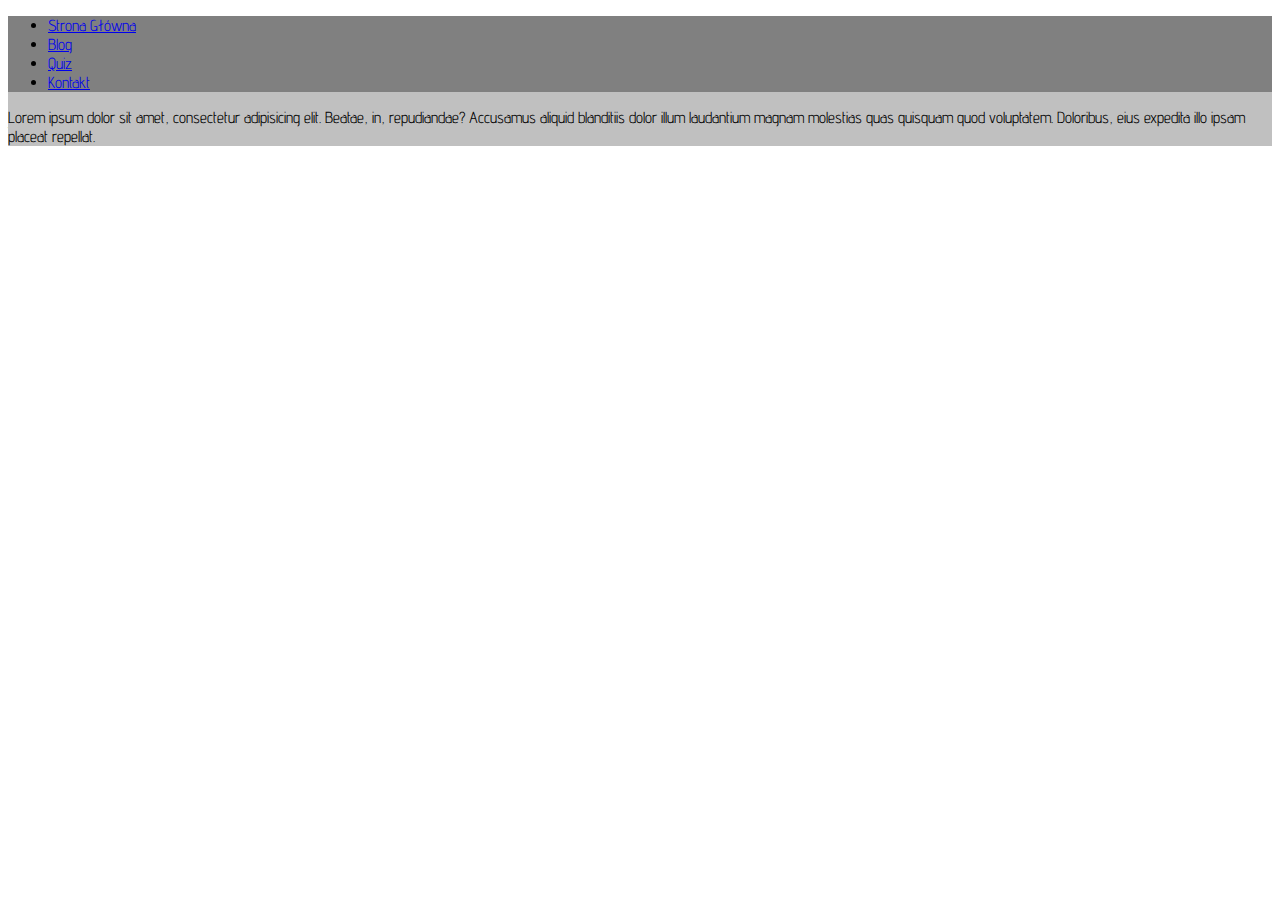
==== index.html @ 013e631e "lab3" ====
<!DOCTYPE html>
<html lang="en">
<head>
    <meta charset="UTF-8">
    <title>JustynaSiedlatz</title>
    <link rel="stylesheet" type="text/css" href="style.css"/>
    <link rel="stylesheet" href="https://stackpath.bootstrapcdn.com/bootstrap/4.1.3/css/bootstrap.min.css"
          integrity="sha384-MCw98/SFnGE8fJT3GXwEOngsV7Zt27NXFoaoApmYm81iuXoPkFOJwJ8ERdknLPMO" crossorigin="anonymous"/>
    <link rel="stylesheet" href="https://maxcdn.bootstrapcdn.com/font-awesome/4.6.0/css/font-awesome.min.css">
    <link href='http://fonts.googleapis.com/css?family=Advent+Pro&subset=latin,latin-ext' rel='stylesheet'
          type='text/css'>
</head>
<body>
<section id="container">

    <!--<div class="wrapper">-->

    <!--<header src="header.html" class="main-header"></header>-->
    <!--<aside include="sidebar" class="main-sidebar"></aside>-->
    <header>
        <ul class="nav nav-tabs" id="myTab" role="tablist">
            <li class="nav-item">
                <a class="nav-link active" id="home-tab" data-toggle="tab" href="index.html" role="tab"
                   aria-controls="home" aria-selected="true">Strona Główna</a>
            </li>
            <li class="nav-item">
                <a class="nav-link" id="blog-tab" data-toggle="tab" href="blog.html" role="tab" aria-controls="profile"
                   aria-selected="true">Blog</a>
            </li>
            <li class="nav-item">
                <a class="nav-link" id="quiz-tab" data-toggle="tab" href="quiz.html" role="tab" aria-controls="home"
                   aria-selected="true">Quiz</a>
            </li>
            <li class="nav-item">
                <a class="nav-link" id="contact-tab" data-toggle="tab" href="kontakt.html" role="tab"
                   aria-selected="true">Kontakt</a>
            </li>
        </ul>
        <!--<div class="tab-content" id="myTabContent">-->
        <!--<div class="tab-pane fade show active" id="home" role="tabpanel" aria-labelledby="home-tab">...</div>-->
        <!--<div class="tab-pane fade" id="profile" role="tabpanel" aria-labelledby="profile-tab">...</div>-->
        <!--<div class="tab-pane fade" id="contact" role="tabpanel" aria-labelledby="contact-tab">...</div>-->
        <!--</div>-->
    </header>


    <section id="main-content">

        <section class="wrapper">
            <!--<h1>2018-10-05</h1>-->
            <p>Lorem ipsum dolor sit amet, consectetur adipisicing elit. Beatae, in, repudiandae? Accusamus aliquid
                blanditiis dolor illum laudantium magnam molestias quas quisquam quod voluptatem. Doloribus, eius
                expedita illo ipsam placeat repellat.</p>

        </section>
    </section>

    <footer include="footer" class="main-footer"></footer>

    <!--</div>-->
</section>

</body>
</html>
---- style.css ----
header{
    background: grey;
    color: black;
    font-family: 'Advent Pro', sans-serif;
}

section{
    background: silver;
    font-family: 'Advent Pro', sans-serif;
}

body{
    font-family: 'Advent Pro', sans-serif;
}

.contact-form{

    padding-right: 60%;
    padding-left: 10%;
    border-width: 5px;
    border-right-style:solid;
}

.age{
    padding-right: 75%;
}
.button{
    padding-top: 30px;}
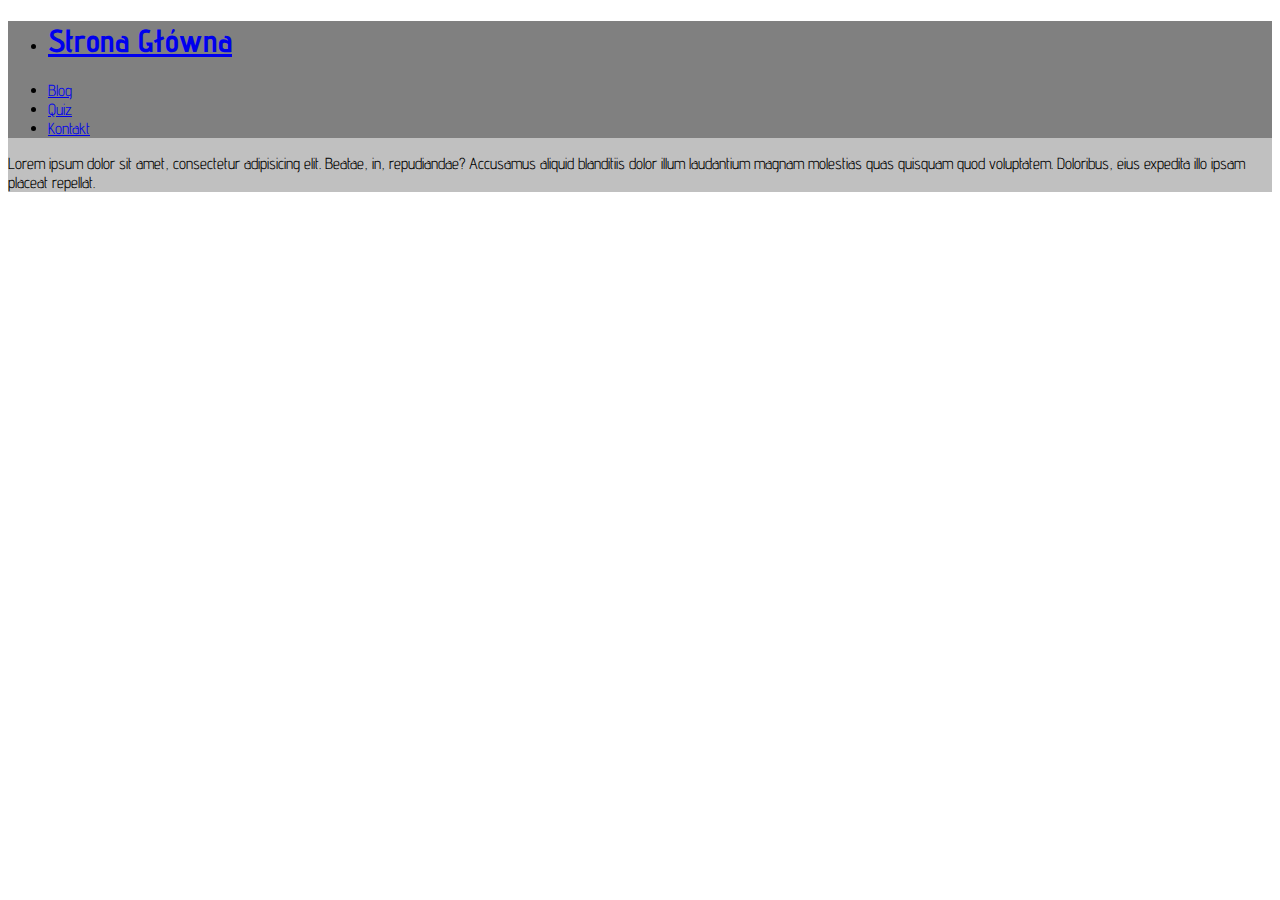
==== commit 1c607151: "lab33" ====
--- a/index.html
+++ b/index.html
@@ -21,7 +21,7 @@
         <ul class="nav nav-tabs" id="myTab" role="tablist">
             <li class="nav-item">
                 <a class="nav-link active" id="home-tab" data-toggle="tab" href="index.html" role="tab"
-                   aria-controls="home" aria-selected="true">Strona Główna</a>
+                   aria-controls="home" aria-selected="true"><h1>Strona Główna</h1></a>
             </li>
             <li class="nav-item">
                 <a class="nav-link" id="blog-tab" data-toggle="tab" href="blog.html" role="tab" aria-controls="profile"
@@ -47,7 +47,6 @@
     <section id="main-content">
 
         <section class="wrapper">
-            <!--<h1>2018-10-05</h1>-->
             <p>Lorem ipsum dolor sit amet, consectetur adipisicing elit. Beatae, in, repudiandae? Accusamus aliquid
                 blanditiis dolor illum laudantium magnam molestias quas quisquam quod voluptatem. Doloribus, eius
                 expedita illo ipsam placeat repellat.</p>
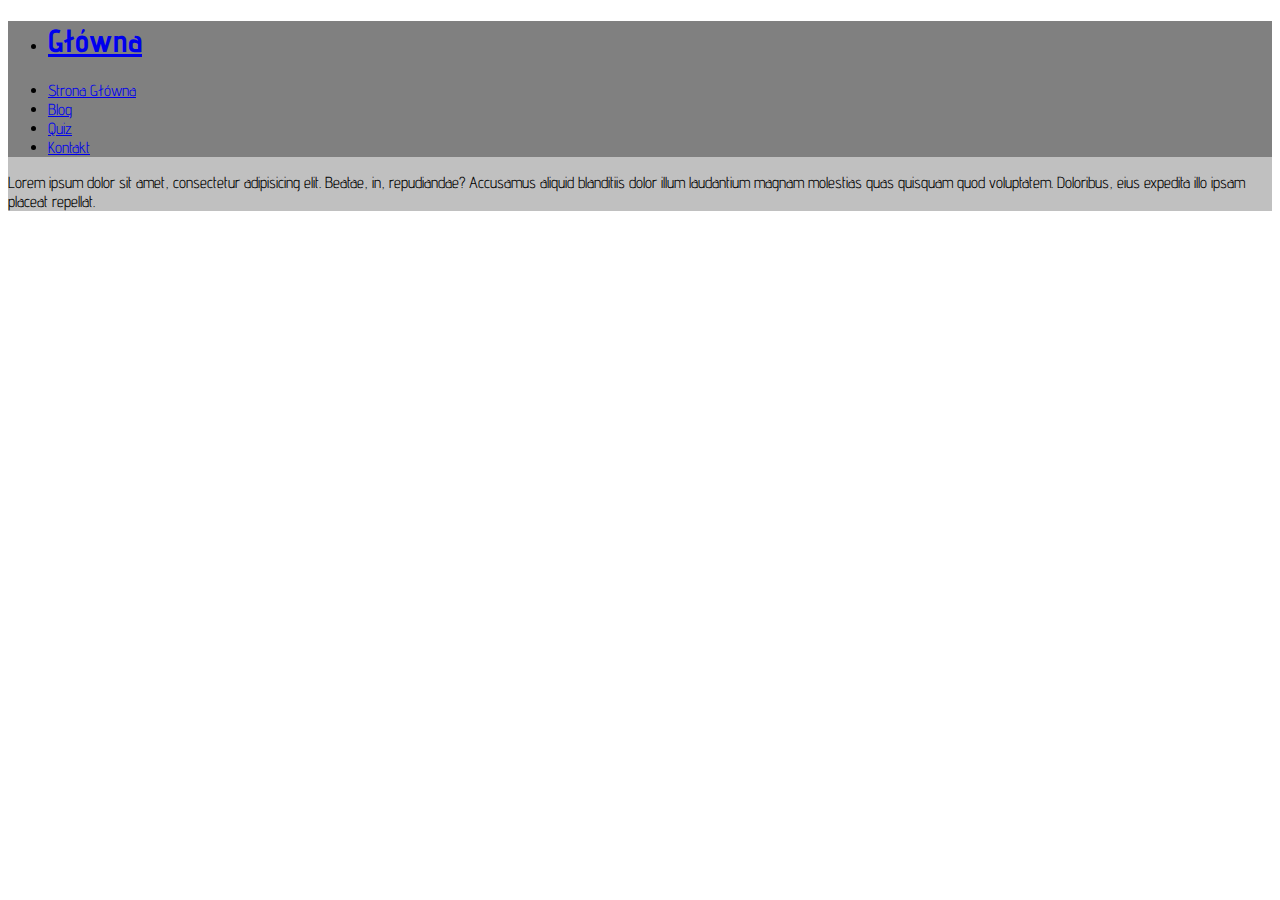
==== commit 161cb0a1: "lab3-3" ====
--- a/index.html
+++ b/index.html
@@ -20,15 +20,20 @@
     <header>
         <ul class="nav nav-tabs" id="myTab" role="tablist">
             <li class="nav-item">
+                <a class="nav-link active" id="home-t" data-toggle="tab" href="index.html" role="tab"
+                   aria-controls="home" aria-selected="true"><h1>Główna</h1></a>
+            </li>
+            <li class="nav-item">
                 <a class="nav-link active" id="home-tab" data-toggle="tab" href="index.html" role="tab"
-                   aria-controls="home" aria-selected="true"><h1>Strona Główna</h1></a>
+                   aria-controls="home" aria-selected="true">Strona Główna</a>
             </li>
             <li class="nav-item">
                 <a class="nav-link" id="blog-tab" data-toggle="tab" href="blog.html" role="tab" aria-controls="profile"
                    aria-selected="true">Blog</a>
             </li>
             <li class="nav-item">
-                <a class="nav-link" id="quiz-tab" data-toggle="tab" href="quiz.html" role="tab" aria-controls="home"
+                <a class="nav-link" id="quiz-tab" data-toggle="tab" href="quiz.html" role="tab"
+                   aria-controls="home"
                    aria-selected="true">Quiz</a>
             </li>
             <li class="nav-item">
@@ -47,6 +52,7 @@
     <section id="main-content">
 
         <section class="wrapper">
+            <!--<h1>2018-10-05</h1>-->
             <p>Lorem ipsum dolor sit amet, consectetur adipisicing elit. Beatae, in, repudiandae? Accusamus aliquid
                 blanditiis dolor illum laudantium magnam molestias quas quisquam quod voluptatem. Doloribus, eius
                 expedita illo ipsam placeat repellat.</p>
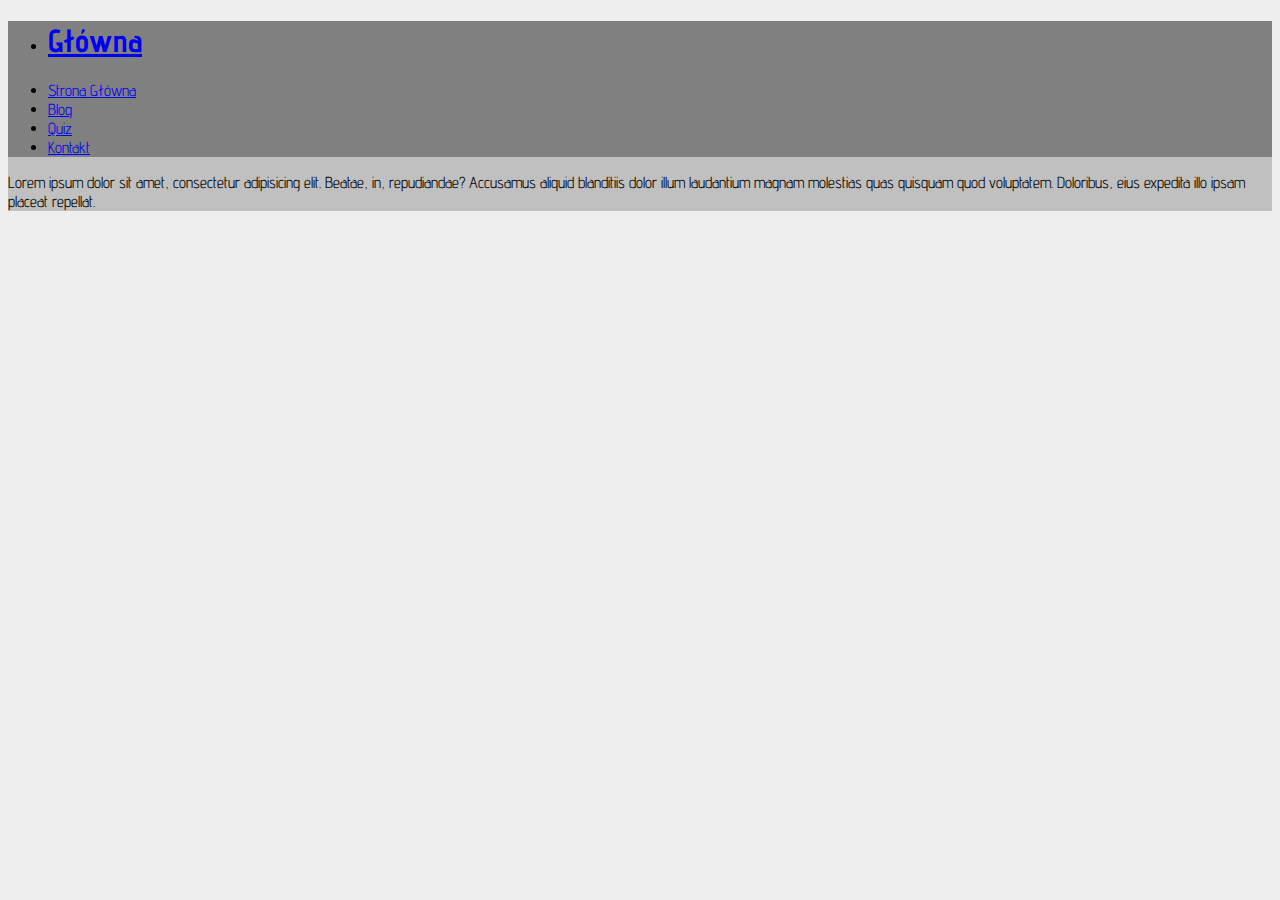
==== commit fb0eadcf: "lab3-4" ====
--- a/index.html
+++ b/index.html
@@ -32,8 +32,7 @@
                    aria-selected="true">Blog</a>
             </li>
             <li class="nav-item">
-                <a class="nav-link" id="quiz-tab" data-toggle="tab" href="quiz.html" role="tab"
-                   aria-controls="home"
+                <a class="nav-link" id="quiz-tab" data-toggle="tab" href="quiz.html" role="tab" aria-controls="home"
                    aria-selected="true">Quiz</a>
             </li>
             <li class="nav-item">
@@ -52,7 +51,6 @@
     <section id="main-content">
 
         <section class="wrapper">
-            <!--<h1>2018-10-05</h1>-->
             <p>Lorem ipsum dolor sit amet, consectetur adipisicing elit. Beatae, in, repudiandae? Accusamus aliquid
                 blanditiis dolor illum laudantium magnam molestias quas quisquam quod voluptatem. Doloribus, eius
                 expedita illo ipsam placeat repellat.</p>
--- a/style.css
+++ b/style.css
@@ -25,4 +25,69 @@
     padding-right: 75%;
 }
 .button{
-    padding-top: 30px;}+    padding-top: 30px;}
+
+    body {
+        background-color: #eeeeee;
+    }
+
+    .grid {
+        width: 600px;
+        height: 500px;
+        margin: 0 auto;
+        background-color: #fff;
+        padding: 10px 50px 50px 50px;
+        border-radius: 50px;
+        border: 2px solid #cbcbcb;
+        box-shadow: 10px 15px 5px #cbcbcb;
+    }
+
+    .grid h1 {
+        font-family: "sans-serif";
+        background-color: #57636e;
+        font-size: 60px;
+        text-align: center;
+        color: #ffffff;
+        padding: 2px 0px;
+        border-radius: 50px;
+    }
+
+    #score {
+        color: #5A6772;
+        text-align: center;
+        font-size: 30px;
+    }
+
+    .grid #question {
+        font-family: "monospace";
+        font-size: 30px;
+        color: #5A6772;
+    }
+
+    .buttons {
+        margin-top: 30px;
+    }
+
+    #btn0, #btn1, #btn2, #btn3 {
+        background-color: #778897;
+        width: 250px;
+        font-size: 20px;
+        color: #fff;
+        border: 1px solid #1D3C6A;
+        border-radius: 50px;
+        margin: 10px 40px 10px 0px;
+        padding: 10px 10px;
+    }
+
+    #btn0:hover, #btn1:hover, #btn2:hover, #btn3:hover {
+        cursor: pointer;
+        background-color: #57636e;
+    }
+
+    #btn0:focus, #btn1:focus, #btn2:focus, #btn3:focus {
+        outline: 0;
+    }
+
+    #progress {
+        color: #2b2b2b;
+        font-size: 18px;